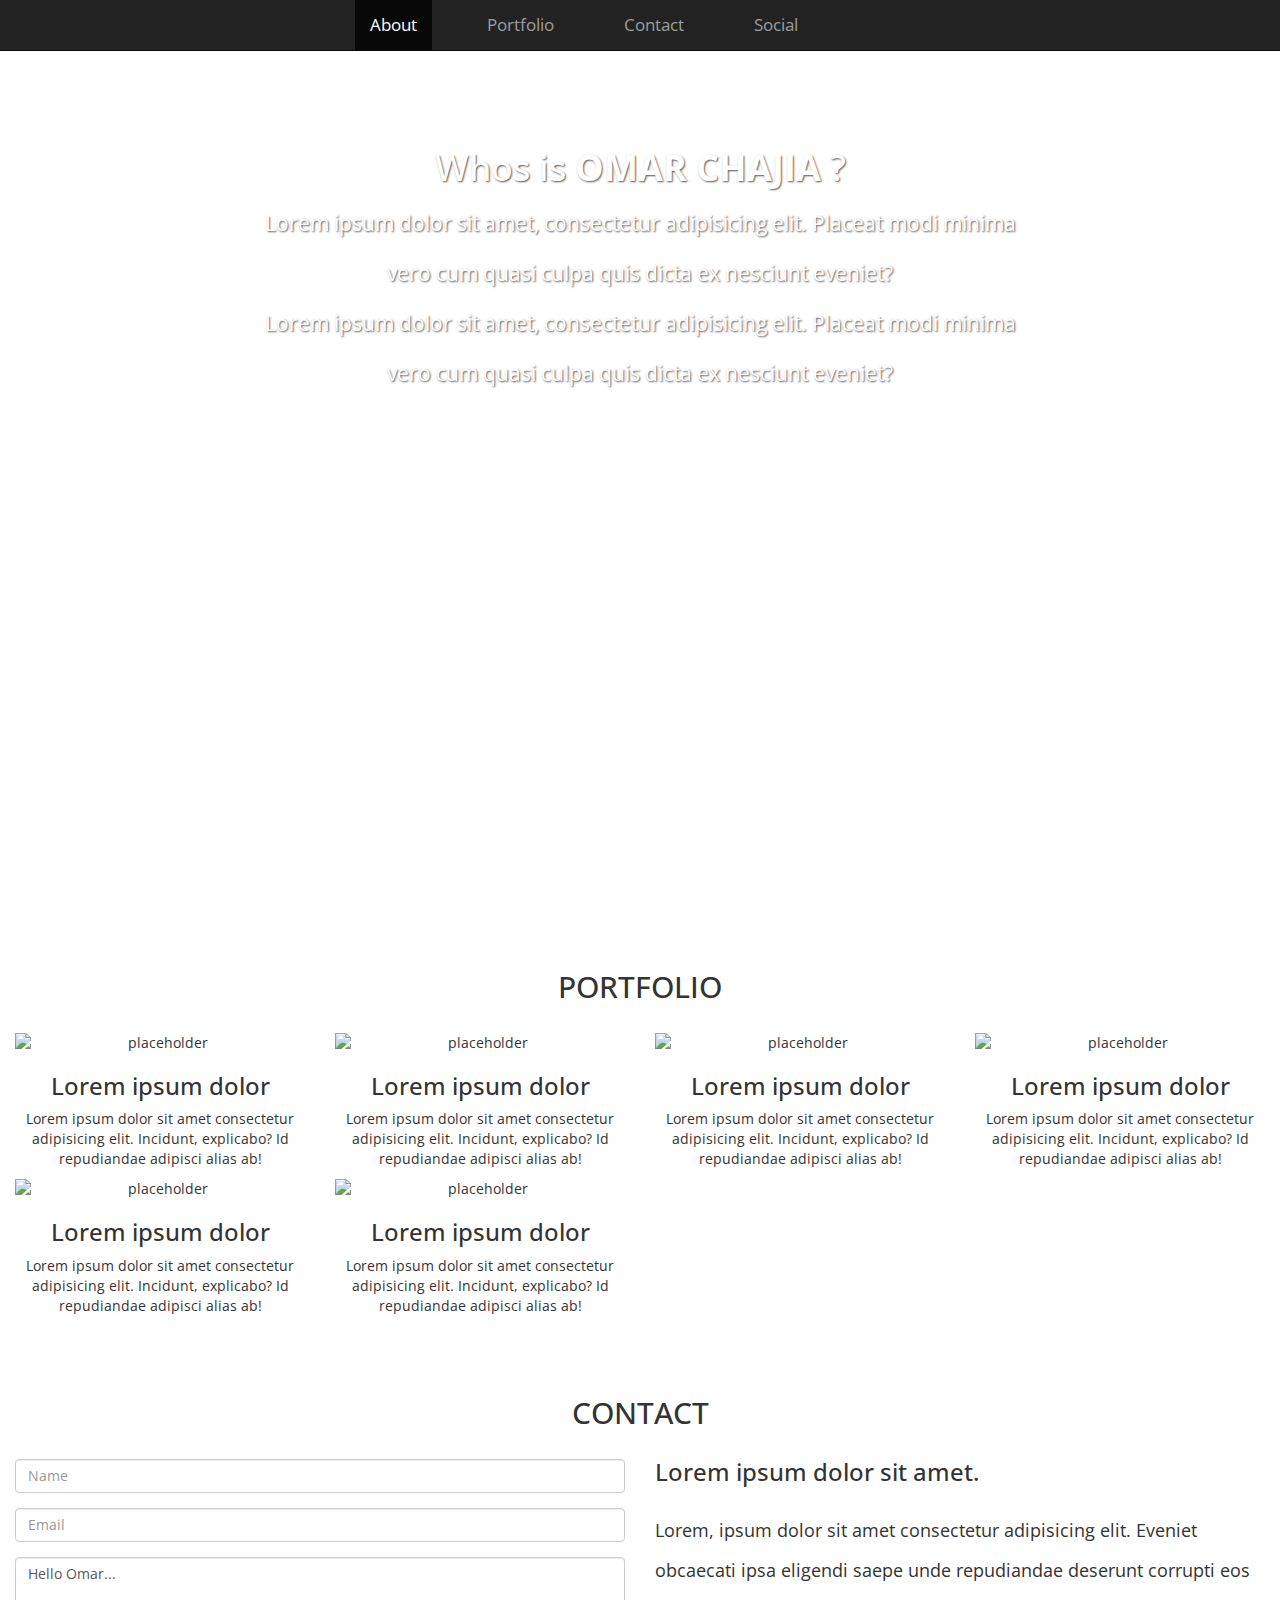
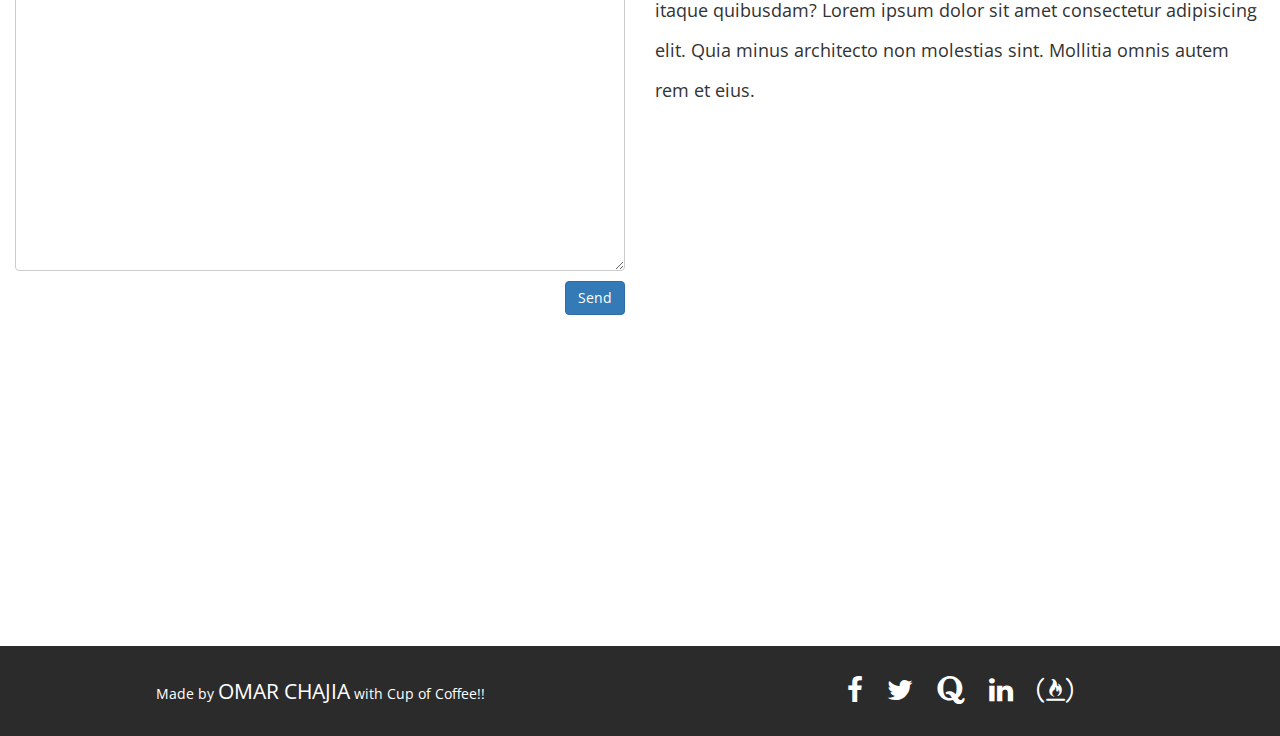
==== Example/index.html @ b26d6739 "structuring the files" ====
<!DOCTYPE html>
<html lang="en">
<head>
    <meta charset="UTF-8">
    <meta name="viewport" content="width=device-width, initial-scale=1.0">
    <meta http-equiv="X-UA-Compatible" content="ie=edge">
    <title>ActiveAtScroll Demo</title>
    <link rel="stylesheet" href="https://maxcdn.bootstrapcdn.com/bootstrap/3.3.7/css/bootstrap.min.css">
    <link rel="stylesheet" href="https://fonts.googleapis.com/css?family=Open+Sans">
    <link rel="stylesheet" href="https://maxcdn.bootstrapcdn.com/font-awesome/4.7.0/css/font-awesome.min.css">
    <link rel="stylesheet" href="css/style.css">
</head>
<body>
    <nav class="navbar navbar-inverse navbar-fixed-top ">
        <div class="container-fluid">
            <div class="row">
                <div class="col-md-6 col-md-offset-3 col-sm-10 col-sm-offset-1 ">
                    <ul class="nav navbar-nav active-scroll">
                        <li class="active">
                            <a href="#about">About</a>
                        </li>
                        <li>
                            <a href="#portfolio">Portfolio</a>
                        </li>
                        <li>
                            <a href="#contact">Contact</a>
                        </li>
                        <li>
                            <a href="#social">Social</a>
                        </li>
                    </ul>
                </div>
            </div>
        </div>
    </nav>
    <header id="about">

        <h1>Whos is
            <span class="special-text">Omar CHAJIA</span> ?</h1>

        <p>Lorem ipsum dolor sit amet, consectetur adipisicing elit. Placeat modi minima vero cum quasi culpa quis dicta ex
            nesciunt eveniet?</p>
        <p>Lorem ipsum dolor sit amet, consectetur adipisicing elit. Placeat modi minima vero cum quasi culpa quis dicta ex
            nesciunt eveniet?</p>


    </header>

    <div class="container-fluid" id="portfolio">

        <h2 class="text-center">Portfolio</h2>

        <div class="row text-center">

            <div class="col-md-3 col-sm-4">
                <img src="http://via.placeholder.com/900x500?text=" class="img-responsive" alt="placeholder">
                <h3>Lorem ipsum dolor</h3>
                <p>Lorem ipsum dolor sit amet consectetur adipisicing elit. Incidunt, explicabo? Id repudiandae adipisci alias
                    ab! </p>
            </div>
            <div class="col-md-3 col-sm-4">
                <img src="http://via.placeholder.com/900x500?text=" class="img-responsive" alt="placeholder">
                <h3>Lorem ipsum dolor</h3>
                <p>Lorem ipsum dolor sit amet consectetur adipisicing elit. Incidunt, explicabo? Id repudiandae adipisci alias
                    ab! </p>
            </div>

            <div class="col-md-3 col-sm-4">
                <img src="http://via.placeholder.com/900x500?text=" class="img-responsive" alt="placeholder">
                <h3>Lorem ipsum dolor</h3>
                <p>Lorem ipsum dolor sit amet consectetur adipisicing elit. Incidunt, explicabo? Id repudiandae adipisci alias
                    ab! </p>
            </div>

            <div class="col-md-3 col-sm-4">
                <img src="http://via.placeholder.com/900x500?text=" class="img-responsive" alt="placeholder">
                <h3>Lorem ipsum dolor</h3>
                <p>Lorem ipsum dolor sit amet consectetur adipisicing elit. Incidunt, explicabo? Id repudiandae adipisci alias
                    ab! </p>
            </div>
            <div class="col-md-3 col-sm-4">
                <img src="http://via.placeholder.com/900x500?text=" class="img-responsive" alt="placeholder">
                <h3>Lorem ipsum dolor</h3>
                <p>Lorem ipsum dolor sit amet consectetur adipisicing elit. Incidunt, explicabo? Id repudiandae adipisci alias
                    ab! </p>
            </div>
            <div class="col-md-3 col-sm-4">
                <img src="http://via.placeholder.com/900x500?text=" class="img-responsive" alt="placeholder">
                <h3>Lorem ipsum dolor</h3>
                <p>Lorem ipsum dolor sit amet consectetur adipisicing elit. Incidunt, explicabo? Id repudiandae adipisci alias
                    ab! </p>
            </div>

        </div>

    </div>

    <div class="container-fluid" id="contact">

        <div class="row">

            <h2 class="text-center">Contact</h2>

            <div class="col-sm-6">

                <form action="">

                    <div class="form-group">
                        <input type="text" class="form-control" name="name" placeholder="Name">
                    </div>
                    <div class="form-group">
                        <input type="email" class="form-control" name="email" placeholder="Email">
                    </div>
                    <textarea class="form-control" rows="15">Hello Omar...</textarea>

                    <input type="button" value="Send" class="pull-right btn btn-primary" style="margin-top:10px">

                </form>

            </div>
            <div class="col-sm-6">
                <h3>Lorem ipsum dolor sit amet.</h3>
                <p class="larg-text">Lorem, ipsum dolor sit amet consectetur adipisicing elit. Eveniet obcaecati ipsa eligendi saepe unde repudiandae
                    deserunt corrupti eos itaque quibusdam? Lorem ipsum dolor sit amet consectetur adipisicing elit. Quia
                    minus architecto non molestias sint. Mollitia omnis autem rem et eius.</p>

            </div>

        </div>

    </div>

    <footer class="container-fluid" id="social">
        <div class="row">
            <div class="col-sm-6">
                Made by
                <span class="special-small-text">Omar Chajia</span> with Cup of Coffee!!
            </div>
            <div class="col-sm-6">
                <div class="button-group">
                    <a target="_blank" href="https://www.facebook.com/chajiaomar" class="fa fa-facebook"></a>
                    <a target="_blank" href="https://twitter.com/omarchajia" class="fa fa-twitter"></a>
                    <a target="_blank" href="https://www.quora.com/profile/Omar-Chajia" class="fa fa-quora"></a>
                    <a target="_blank" href="https://www.linkedin.com/in/omar-chajia/" class="fa fa-linkedin"></a>
                    <a target="_blank" href="https://www.freecodecamp.org/opmarq" class="fa fa-free-code-camp"></a>
                </div>
            </div>
        </div>

    </footer>

    <script src="js/activeOnscroll.js"></script>
    <script src="js/script.js"></script>
</body>
</html>
---- Example/css/style.css ----
/** Page general styling **/
body {
    font-family: "Open Sans", sans-serif;
    background-color: #ffffff;
  }
  
  h2 {
    margin-top: 70px;
    margin-bottom: 30px;
    text-transform: uppercase;
  }
  
  .special-text {
    text-transform: uppercase;
    font-weight: bolder;
  }
  
  .larg-text {
    font-size: 1.3em;
    line-height: 40px;
  }

  .navbar {
    border-radius: 0px !important;
    margin: 0px;
  }
  
  .navbar li {
    margin: 0 20px;
    font-size: 1.2em;
  }
  
  .active{
    transition:0.5s;
    background-color:#ddd;
  }
  
/** Styling the header { #about } **/

  header p {
    font-size: 1.5em;
    display: block;
    width: 60%;
    margin: 0 auto;
    line-height: 50px;
  }
  
  header > p,
  h1 {
    text-shadow: 1px 1px 2px #555;
  }
  
  header {
    padding-top: 10%;
    text-align: center;
    color: #fff;
    width: 100%;
    height: 100vh;
    background-image: url(https://cdn.pixabay.com/photo/2017/07/31/11/46/laptop-2557586_960_720.jpg);
    background-size: cover;
    background-position: 0;
    background-repeat: no-repeat;
  }
  
  /** Styling the Contact Section **/
  #contact {
    height: 100vh;
  }
  
  #contact h3 {
    margin-top: 0;
    margin-bottom: 25px;
  }
  
  /** Styling the social section **/

  #social {
    text-align: center;
    margin-top: 20px;
    color: #fff;
    padding-top: 30px;
    padding-bottom: 30px;
    background-color: rgba(20, 20, 20, 0.9);
  }
  
  #social .button-group a {
    font-size: 2em;
    margin: 0 10px;
    text-decoration: none;
    color: #fff !important;
  }
  
  .special-small-text {
    text-transform: uppercase;
    font-size: 1.5em;
  }
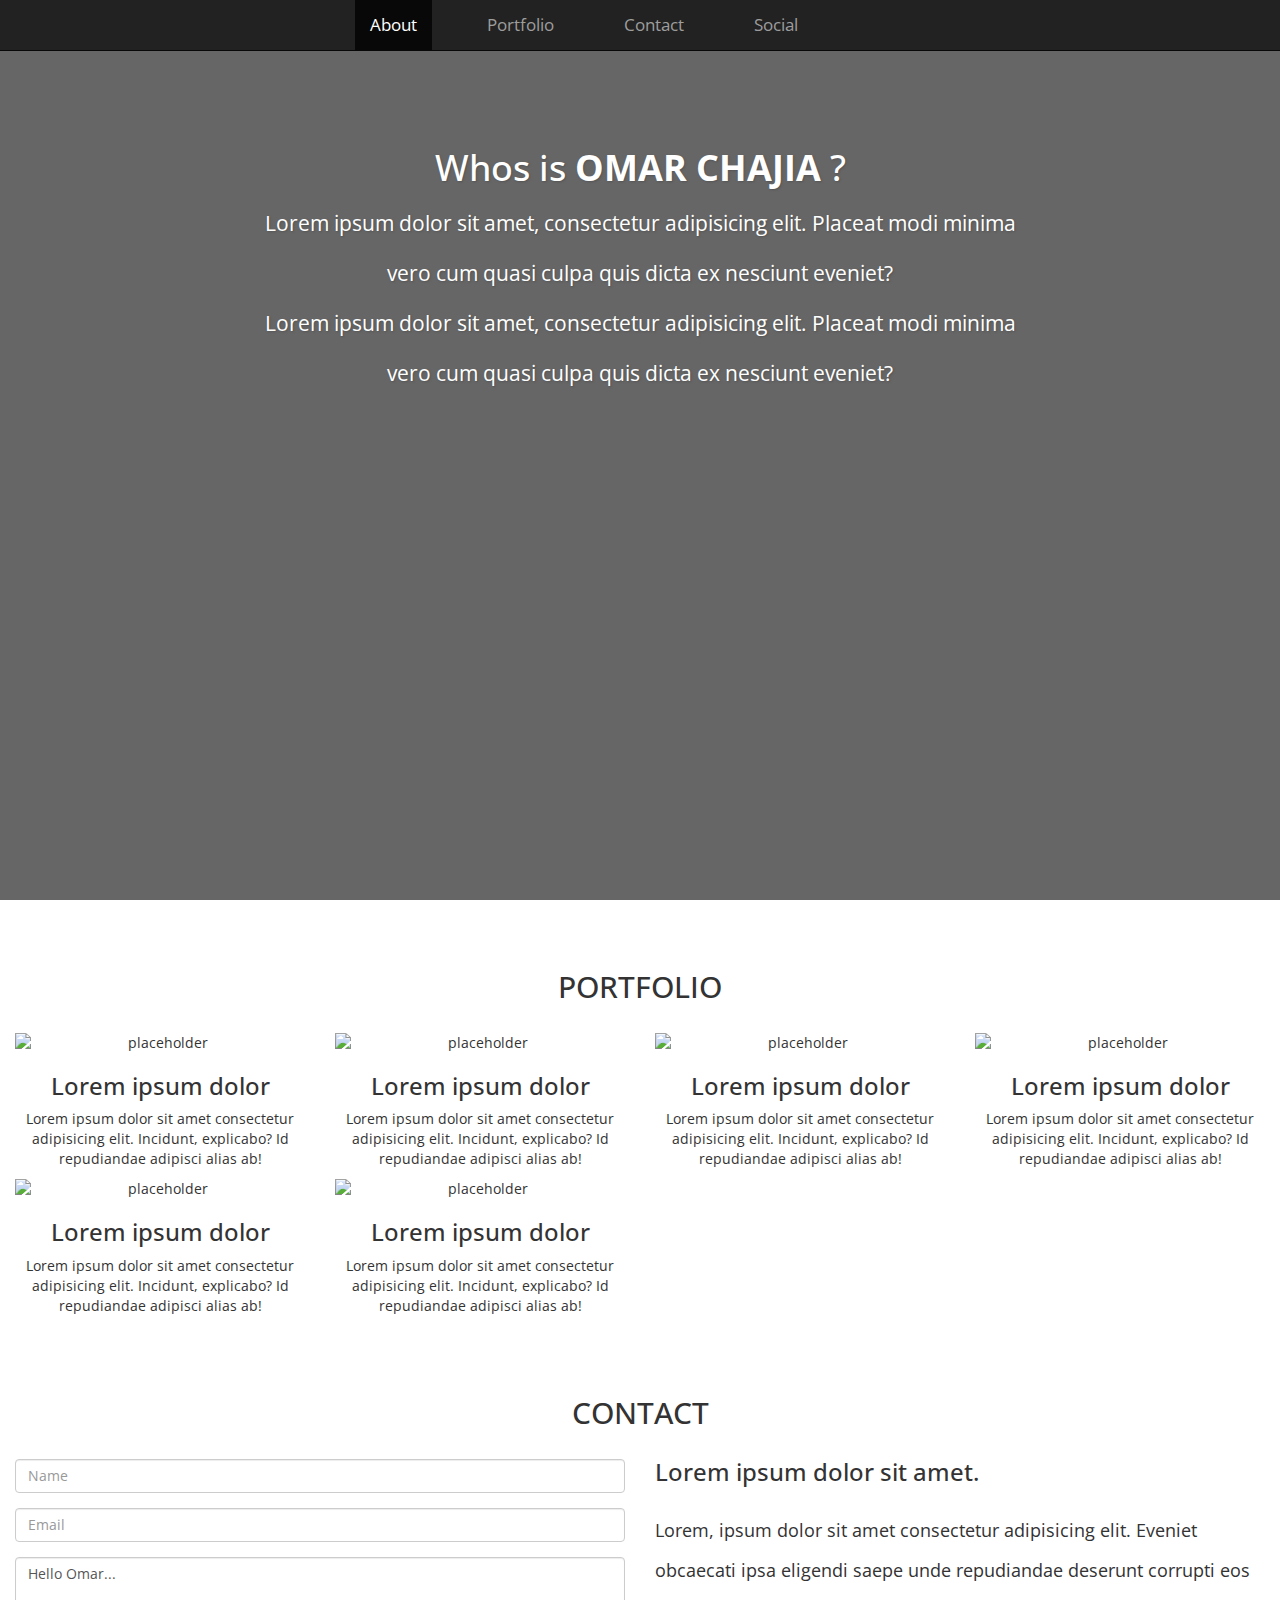
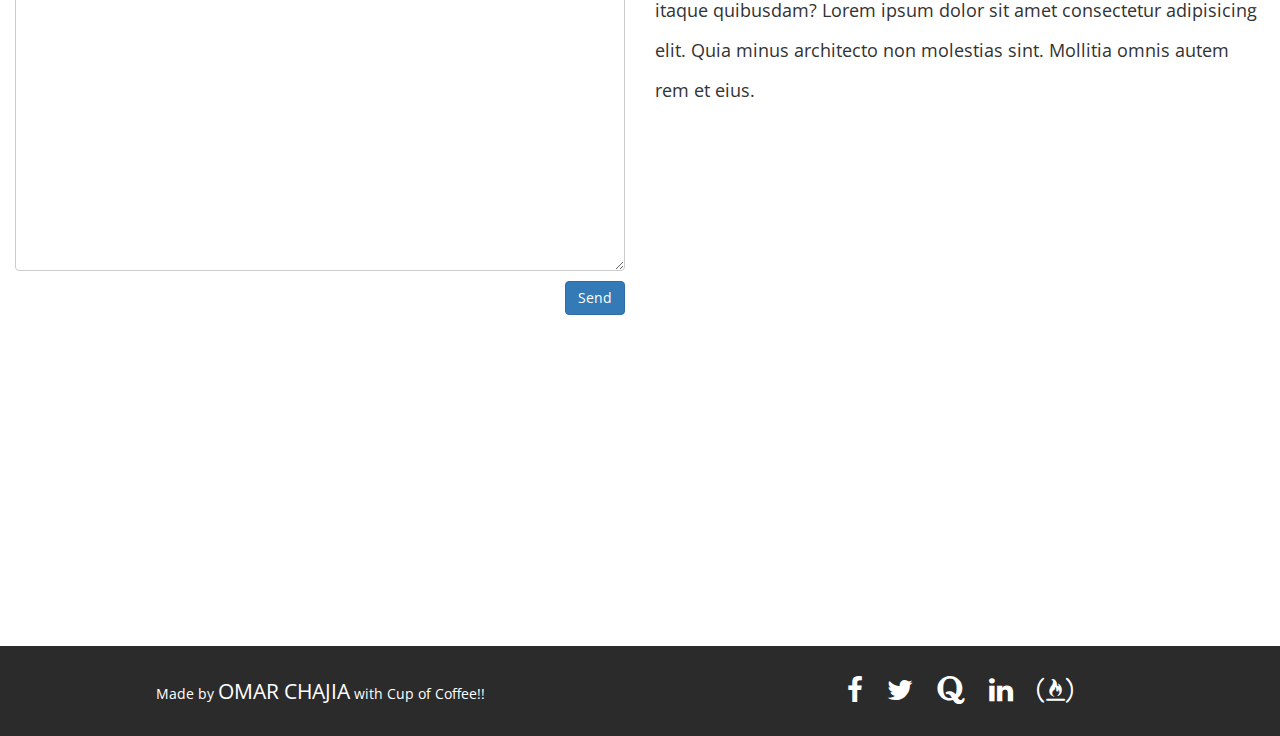
==== commit fd280342: "fix https url issue" ====
--- a/Example/index.html
+++ b/Example/index.html
@@ -1,5 +1,6 @@
 <!DOCTYPE html>
 <html lang="en">
+
 <head>
     <meta charset="UTF-8">
     <meta name="viewport" content="width=device-width, initial-scale=1.0">
@@ -10,6 +11,7 @@
     <link rel="stylesheet" href="https://maxcdn.bootstrapcdn.com/font-awesome/4.7.0/css/font-awesome.min.css">
     <link rel="stylesheet" href="css/style.css">
 </head>
+
 <body>
     <nav class="navbar navbar-inverse navbar-fixed-top ">
         <div class="container-fluid">
@@ -53,39 +55,39 @@
         <div class="row text-center">
 
             <div class="col-md-3 col-sm-4">
-                <img src="http://via.placeholder.com/900x500?text=" class="img-responsive" alt="placeholder">
+                <img src="https://via.placeholder.com/900x500?text=" class="img-responsive" alt="placeholder">
                 <h3>Lorem ipsum dolor</h3>
                 <p>Lorem ipsum dolor sit amet consectetur adipisicing elit. Incidunt, explicabo? Id repudiandae adipisci alias
                     ab! </p>
             </div>
             <div class="col-md-3 col-sm-4">
-                <img src="http://via.placeholder.com/900x500?text=" class="img-responsive" alt="placeholder">
+                <img src="https://via.placeholder.com/900x500?text=" class="img-responsive" alt="placeholder">
                 <h3>Lorem ipsum dolor</h3>
                 <p>Lorem ipsum dolor sit amet consectetur adipisicing elit. Incidunt, explicabo? Id repudiandae adipisci alias
                     ab! </p>
             </div>
 
             <div class="col-md-3 col-sm-4">
-                <img src="http://via.placeholder.com/900x500?text=" class="img-responsive" alt="placeholder">
+                <img src="https://via.placeholder.com/900x500?text=" class="img-responsive" alt="placeholder">
                 <h3>Lorem ipsum dolor</h3>
                 <p>Lorem ipsum dolor sit amet consectetur adipisicing elit. Incidunt, explicabo? Id repudiandae adipisci alias
                     ab! </p>
             </div>
 
             <div class="col-md-3 col-sm-4">
-                <img src="http://via.placeholder.com/900x500?text=" class="img-responsive" alt="placeholder">
+                <img src="https://via.placeholder.com/900x500?text=" class="img-responsive" alt="placeholder">
                 <h3>Lorem ipsum dolor</h3>
                 <p>Lorem ipsum dolor sit amet consectetur adipisicing elit. Incidunt, explicabo? Id repudiandae adipisci alias
                     ab! </p>
             </div>
             <div class="col-md-3 col-sm-4">
-                <img src="http://via.placeholder.com/900x500?text=" class="img-responsive" alt="placeholder">
+                <img src="https://via.placeholder.com/900x500?text=" class="img-responsive" alt="placeholder">
                 <h3>Lorem ipsum dolor</h3>
                 <p>Lorem ipsum dolor sit amet consectetur adipisicing elit. Incidunt, explicabo? Id repudiandae adipisci alias
                     ab! </p>
             </div>
             <div class="col-md-3 col-sm-4">
-                <img src="http://via.placeholder.com/900x500?text=" class="img-responsive" alt="placeholder">
+                <img src="https://via.placeholder.com/900x500?text=" class="img-responsive" alt="placeholder">
                 <h3>Lorem ipsum dolor</h3>
                 <p>Lorem ipsum dolor sit amet consectetur adipisicing elit. Incidunt, explicabo? Id repudiandae adipisci alias
                     ab! </p>
@@ -152,4 +154,5 @@
     <script src="js/activeOnscroll.js"></script>
     <script src="js/script.js"></script>
 </body>
+
 </html>--- a/Example/css/style.css
+++ b/Example/css/style.css
@@ -1,98 +1,93 @@
-
 /** Page general styling **/
 body {
-    font-family: "Open Sans", sans-serif;
-    background-color: #ffffff;
-  }
-  
-  h2 {
-    margin-top: 70px;
-    margin-bottom: 30px;
-    text-transform: uppercase;
-  }
-  
-  .special-text {
-    text-transform: uppercase;
-    font-weight: bolder;
-  }
-  
-  .larg-text {
-    font-size: 1.3em;
-    line-height: 40px;
-  }
+  font-family: 'Open Sans', sans-serif;
+  background-color: #ffffff;
+}
 
-  .navbar {
-    border-radius: 0px !important;
-    margin: 0px;
-  }
-  
-  .navbar li {
-    margin: 0 20px;
-    font-size: 1.2em;
-  }
-  
-  .active{
-    transition:0.5s;
-    background-color:#ddd;
-  }
-  
+h2 {
+  margin-top: 70px;
+  margin-bottom: 30px;
+  text-transform: uppercase;
+}
+
+.special-text {
+  text-transform: uppercase;
+  font-weight: bolder;
+}
+
+.larg-text {
+  font-size: 1.3em;
+  line-height: 40px;
+}
+
+.navbar {
+  border-radius: 0px !important;
+  margin: 0px;
+}
+
+.navbar li {
+  margin: 0 20px;
+  font-size: 1.2em;
+}
+
+.active {
+  transition: 0.5s;
+  background-color: #ddd;
+}
+
 /** Styling the header { #about } **/
 
-  header p {
-    font-size: 1.5em;
-    display: block;
-    width: 60%;
-    margin: 0 auto;
-    line-height: 50px;
-  }
-  
-  header > p,
-  h1 {
-    text-shadow: 1px 1px 2px #555;
-  }
-  
-  header {
-    padding-top: 10%;
-    text-align: center;
-    color: #fff;
-    width: 100%;
-    height: 100vh;
-    background-image: url(https://cdn.pixabay.com/photo/2017/07/31/11/46/laptop-2557586_960_720.jpg);
-    background-size: cover;
-    background-position: 0;
-    background-repeat: no-repeat;
-  }
-  
-  /** Styling the Contact Section **/
-  #contact {
-    height: 100vh;
-  }
-  
-  #contact h3 {
-    margin-top: 0;
-    margin-bottom: 25px;
-  }
-  
-  /** Styling the social section **/
+header p {
+  font-size: 1.5em;
+  display: block;
+  width: 60%;
+  margin: 0 auto;
+  line-height: 50px;
+}
 
-  #social {
-    text-align: center;
-    margin-top: 20px;
-    color: #fff;
-    padding-top: 30px;
-    padding-bottom: 30px;
-    background-color: rgba(20, 20, 20, 0.9);
-  }
-  
-  #social .button-group a {
-    font-size: 2em;
-    margin: 0 10px;
-    text-decoration: none;
-    color: #fff !important;
-  }
-  
-  .special-small-text {
-    text-transform: uppercase;
-    font-size: 1.5em;
-  }
-  +header > p,
+h1 {
+  text-shadow: 1px 1px 2px #555;
+}
+
+header {
+  padding-top: 10%;
+  text-align: center;
+  color: #fff;
+  width: 100%;
+  height: 100vh;
+  background-color: #666666;
+}
+
+/** Styling the Contact Section **/
+#contact {
+  height: 100vh;
+}
+
+#contact h3 {
+  margin-top: 0;
+  margin-bottom: 25px;
+}
+
+/** Styling the social section **/
+
+#social {
+  text-align: center;
+  margin-top: 20px;
+  color: #fff;
+  padding-top: 30px;
+  padding-bottom: 30px;
+  background-color: rgba(20, 20, 20, 0.9);
+}
+
+#social .button-group a {
+  font-size: 2em;
+  margin: 0 10px;
+  text-decoration: none;
+  color: #fff !important;
+}
+
+.special-small-text {
+  text-transform: uppercase;
+  font-size: 1.5em;
+}
